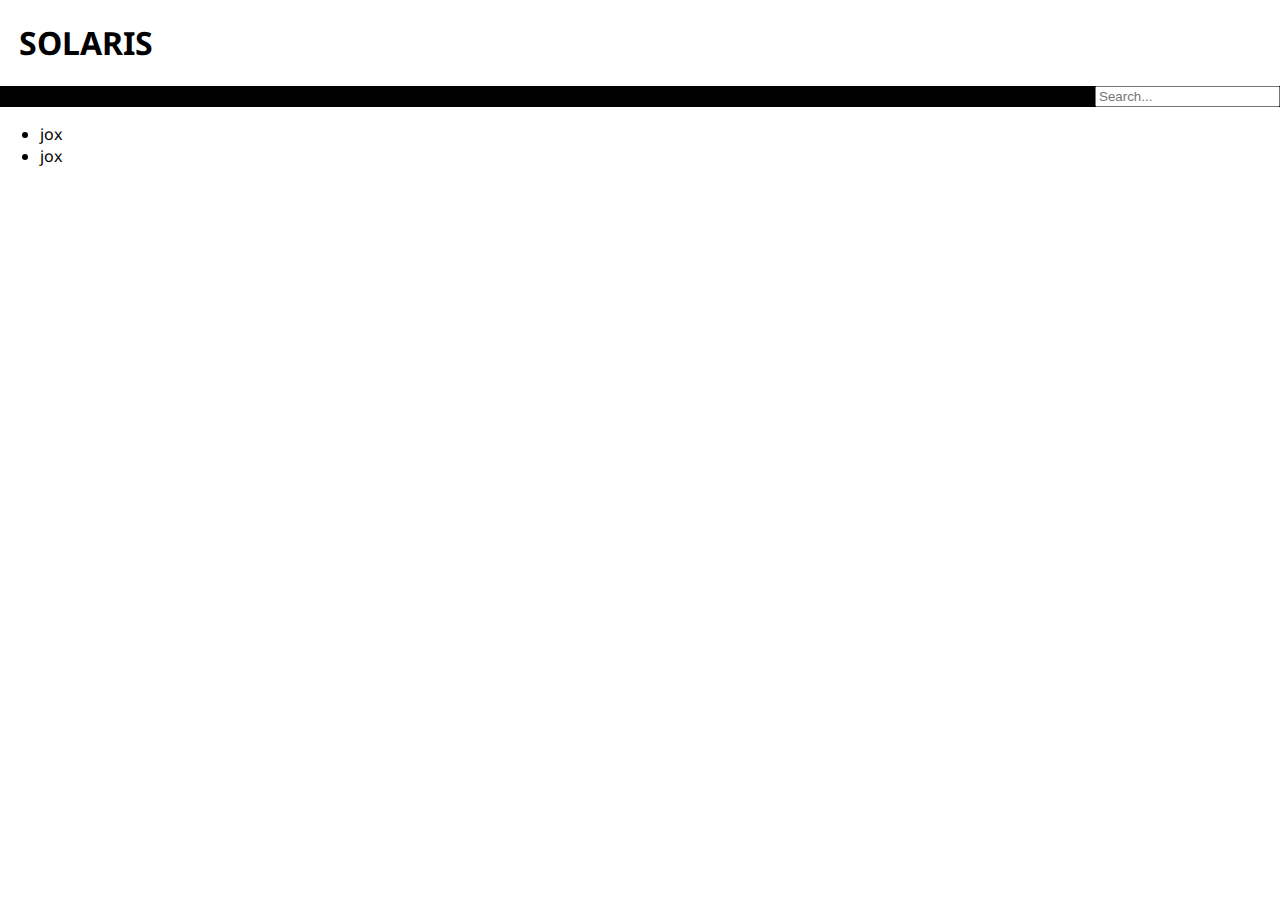
==== html/index.html @ 5d6a70ba "initial commit" ====
<!DOCTYPE html>
<html lang="en">

<head>
    <meta charset="UTF-8">
    <meta http-equiv="X-UA-Compatible" content="IE=edge">
    <meta name="viewport" content="width=device-width, initial-scale=1.0">
    <link href="../css/index.css" rel="stylesheet" type="text/css">
    <title>SOLARIS</title>
</head>

<body>
    <header>
        <section class="header-section">
            <h1>SOLARIS</h1>
        </section>
        <nav>
            <ul>
                <input type="search" id="search-input" placeholder="Search...">
            </ul>
        </nav>
    </header>
    <main>
        <!-- <aside></aside> -->
        <section class="inner-module">
        </section>
        <!-- <aside></aside> -->
    </main>
    <footer>
        <ul>
            <li>jox</li>
            <li>jox</li>
        </ul>
    </footer>
    <script src="../js/index.js"></script>
</body>

</html>
---- css/index.css ----
@import url('https://fonts.googleapis.com/css2?family=Noto+Sans:ital,wght@0,100;0,300;0,400;0,500;0,600;0,900;1,100;1,300;1,400;1,500;1,600&display=swap');
body {
    margin: 0;
    font-family: 'Noto Sans', sans-serif;
}

header .header-section {
    padding: 0 1.2rem;
}

header nav {
    background-color: black;
    color: white;
}

header nav ul {
    display: flex;
    list-style-type: none;
    width: 100vw;
    justify-content: end;
    padding-inline-start: 0;
    margin-block-end: 0;
}

main {
    display: flex;
}

main .inner-module {
    background-color: rgb(20 5 46);
    flex: 1;
    padding: 0;
    display: flex;
    flex-wrap: wrap;
    color: white;
    text-align: center;
}

main .inner-module .planet {
    margin-right: 3rem;
}
main .inner-module .body:hover {
    transition: 0.3s;
    transform: scale(1.2);
    cursor: pointer;
}

main aside {
    display: none;
}

@media screen and (min-width: 500px) {
    main .inner-module {
        width: 100vw;
        flex: none;
    }

    main aside {
        display: block;
        background-color: rgb(225, 232, 233);
        flex: 15vw;
    }
}

@media screen and (min-width: 1000px) {
    main .inner-module {
        max-width: 100vw;
        flex: none;
    }

    main aside {
        display: block;
        flex: 1;
    }

}
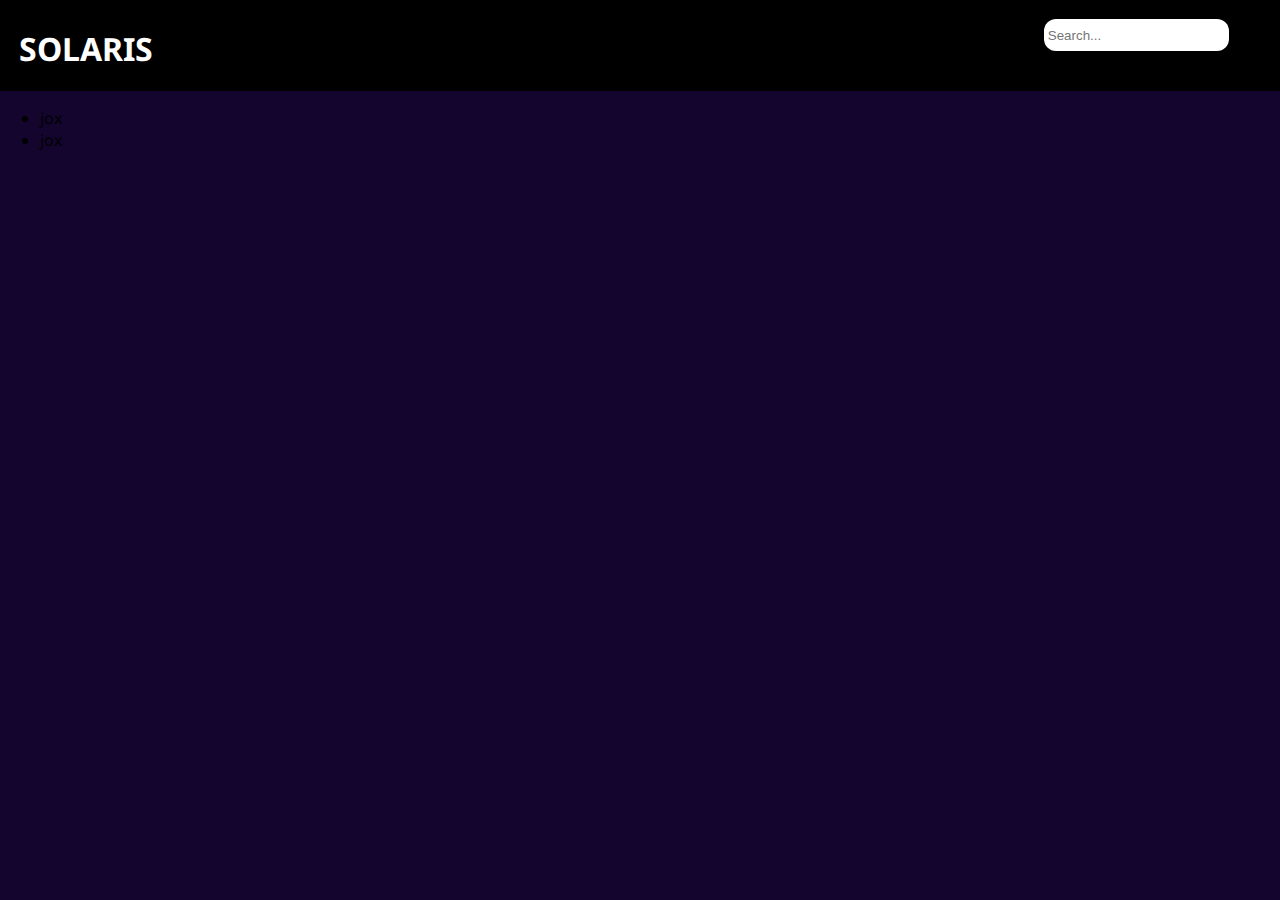
==== commit 837644e4: "header fix" ====
--- a/html/index.html
+++ b/html/index.html
@@ -13,12 +13,8 @@
     <header>
         <section class="header-section">
             <h1>SOLARIS</h1>
+            <input type="search" id="search-input" placeholder="Search...">
         </section>
-        <nav>
-            <ul>
-                <input type="search" id="search-input" placeholder="Search...">
-            </ul>
-        </nav>
     </header>
     <main>
         <!-- <aside></aside> -->
--- a/css/index.css
+++ b/css/index.css
@@ -1,25 +1,37 @@
 @import url('https://fonts.googleapis.com/css2?family=Noto+Sans:ital,wght@0,100;0,300;0,400;0,500;0,600;0,900;1,100;1,300;1,400;1,500;1,600&display=swap');
 body {
+    background-color: rgb(20 5 46);
     margin: 0;
     font-family: 'Noto Sans', sans-serif;
 }
 
-header .header-section {
-    padding: 0 1.2rem;
-}
-
-header nav {
+header {
     background-color: black;
     color: white;
 }
 
-header nav ul {
+header h1 {
+    margin-block-start: 0;
+    padding-top: 0.83em;
+}
+
+header .header-section {
+    padding: 0 1.2rem;
     display: flex;
-    list-style-type: none;
-    width: 100vw;
-    justify-content: end;
-    padding-inline-start: 0;
-    margin-block-end: 0;
+    justify-content: space-between;
+}
+
+a {
+    text-decoration: none;
+    color: white;
+}
+
+header #search-input {
+    border-radius: 12px;
+    border-color: transparent;
+    height: 2rem;
+    margin-right: 2rem;
+    margin-top: 1.2rem;
 }
 
 main {
@@ -27,7 +39,6 @@
 }
 
 main .inner-module {
-    background-color: rgb(20 5 46);
     flex: 1;
     padding: 0;
     display: flex;
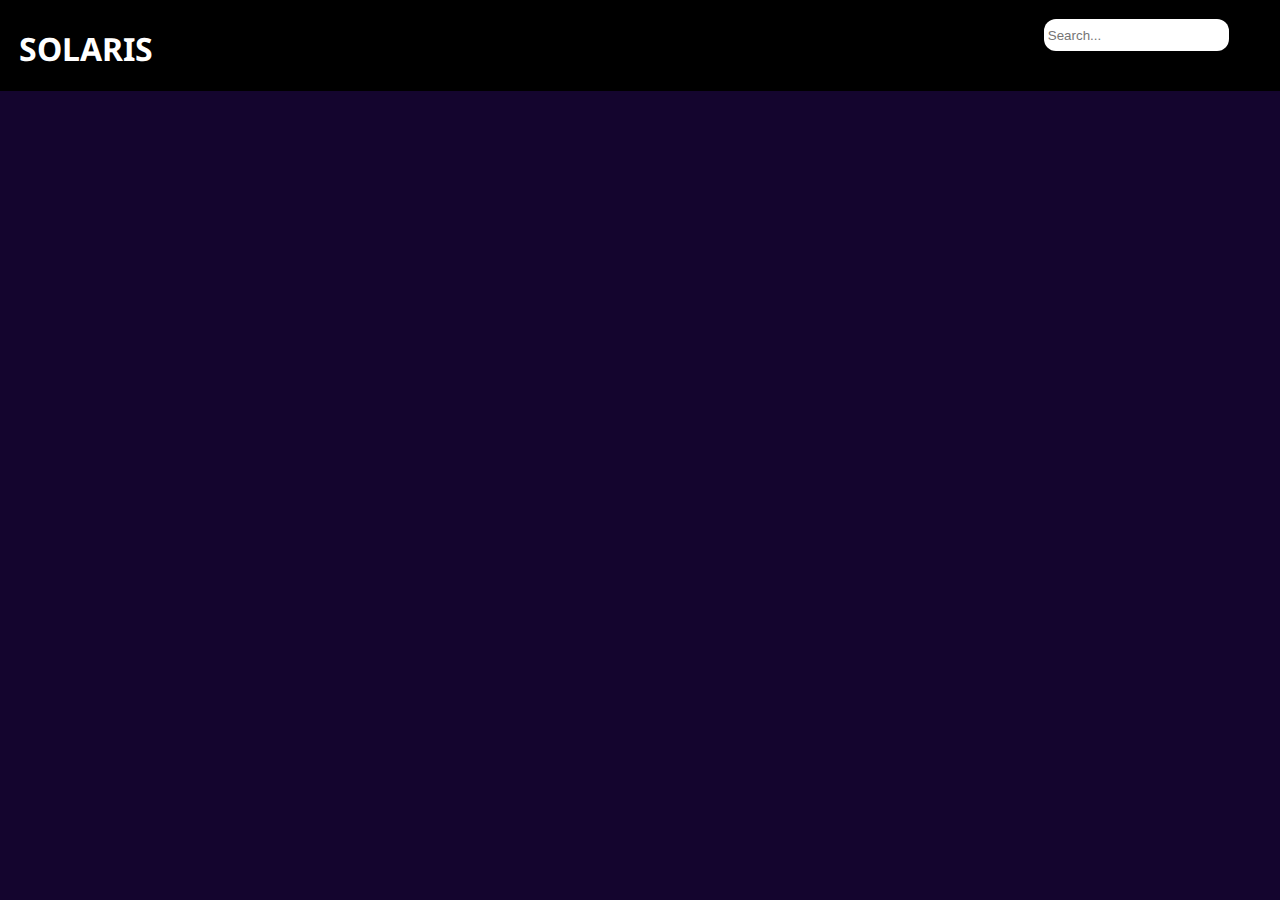
==== commit 0b4ea3e6: "units to the data" ====
--- a/html/index.html
+++ b/html/index.html
@@ -17,17 +17,9 @@
         </section>
     </header>
     <main>
-        <!-- <aside></aside> -->
         <section class="inner-module">
         </section>
-        <!-- <aside></aside> -->
     </main>
-    <footer>
-        <ul>
-            <li>jox</li>
-            <li>jox</li>
-        </ul>
-    </footer>
     <script src="../js/index.js"></script>
 </body>
 
